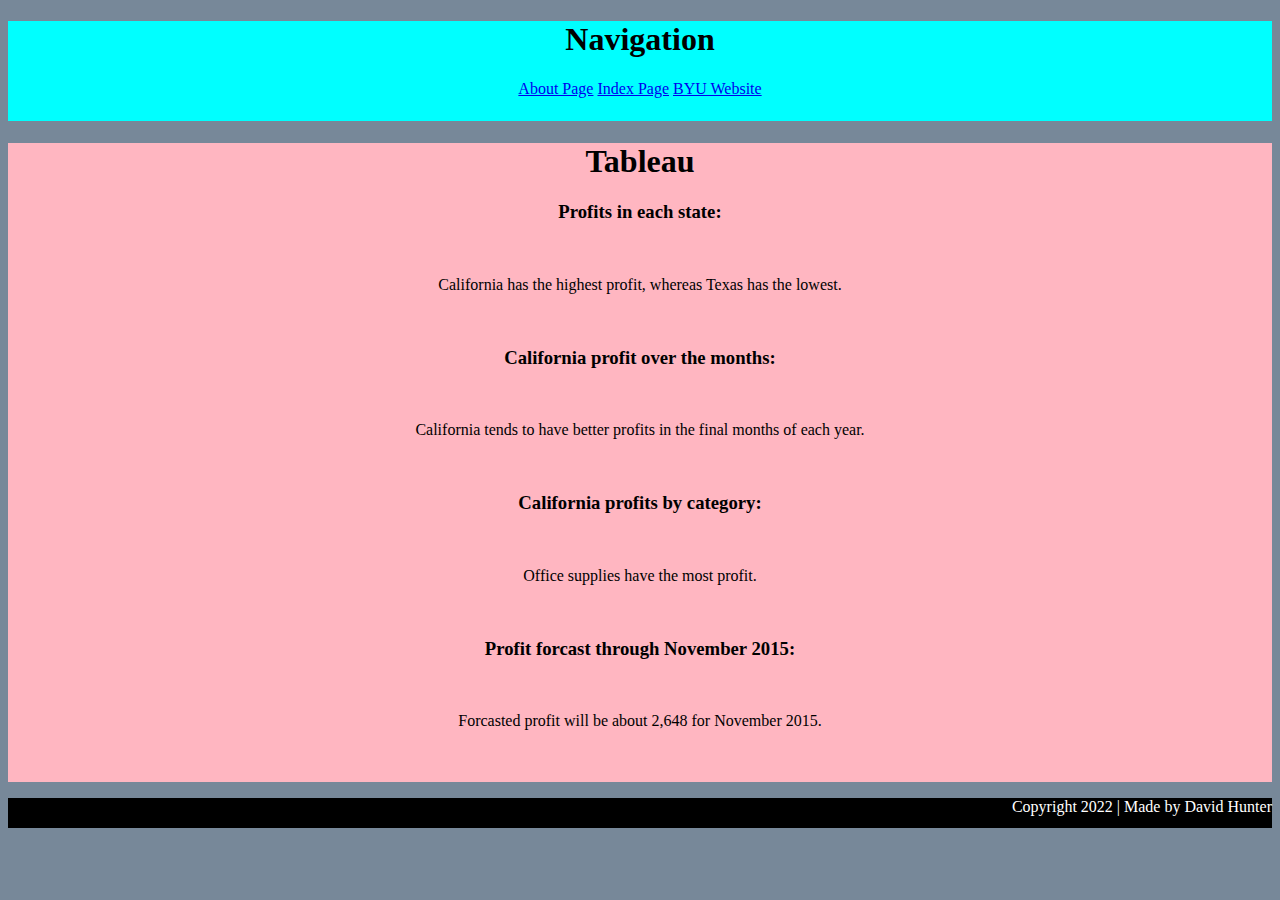
==== html/tableau.html @ 8e9b0805 "Add files via upload" ====
<!--David Hunter - last edited on 4/13/22-->

<!DOCTYPE html>

<html>
<head>
    <title>Tableau</title>
    <link rel="stylesheet" type="text/css" href="../styles/bootstyles.css">
</head>
<body>
    <div class = "common header" >
        <h1>Navigation</h1>
        <a href="./about.html">About Page</a>
        <a href="../index.html">Index Page</a>
        <a href="https://www.byu.edu/">BYU Website</a>
    </div>
    <div class="other common">
        <h1>Tableau</h1>
        <h3>Profits in each state:</h3>
        <div class='tableauPlaceholder' id='viz1649883913802' style='position: relative'>
            <noscript>
                <a href='#'>
                    <img alt='Sheet 2 ' src='https:&#47;&#47;public.tableau.com&#47;static&#47;images&#47;KJ&#47;KJS5CGGFH&#47;1_rss.png' style='border: none' />
                </a>
            </noscript>
            <object class='tableauViz'  style='display:none;'>
                <param name='host_url' value='https%3A%2F%2Fpublic.tableau.com%2F' />
                <param name='embed_code_version' value='3' />
                <param name='path' value='shared&#47;KJS5CGGFH' />
                <param name='toolbar' value='yes' />
                <param name='static_image' value='https:&#47;&#47;public.tableau.com&#47;static&#47;images&#47;KJ&#47;KJS5CGGFH&#47;1.png' />
                <param name='animate_transition' value='yes' />
                <param name='display_static_image' value='yes' />
                <param name='display_spinner' value='yes' />
                <param name='display_overlay' value='yes' />
                <param name='display_count' value='yes' />
                <param name='language' value='en-US' />
            </object>
        </div>

        <script type='text/javascript'>                    
            var divElement = document.getElementById('viz1649883913802');                    
            var vizElement = divElement.getElementsByTagName('object')[0];vizElement.style.width='100%';vizElement.style.height=(divElement.offsetWidth*0.75)+'px';                    
            var scriptElement = document.createElement('script');scriptElement.src = 'https://public.tableau.com/javascripts/api/viz_v1.js';                    vizElement.parentNode.insertBefore(scriptElement, vizElement);                
        </script>
        <br>
        <p>California has the highest profit, whereas Texas has the lowest.</p>
        <br>

        <h3>California profit over the months:</h3>
        <div class='tableauPlaceholder' id='viz1649885498628' style='position: relative'>
            <noscript>
                <a href='#'>
                    <img alt='Sheet 5 ' src='https:&#47;&#47;public.tableau.com&#47;static&#47;images&#47;Ca&#47;CaliforniaMonthlyProfit_16498831243990&#47;Sheet5&#47;1_rss.png' style='border: none' />
                </a>
            </noscript>
            <object class='tableauViz'  style='display:none;'>
                <param name='host_url' value='https%3A%2F%2Fpublic.tableau.com%2F' />
                <param name='embed_code_version' value='3' />
                <param name='site_root' value='' />
                <param name='name' value='CaliforniaMonthlyProfit_16498831243990&#47;Sheet5' />
                <param name='tabs' value='no' /><param name='toolbar' value='yes' />
                <param name='static_image' value='https:&#47;&#47;public.tableau.com&#47;static&#47;images&#47;Ca&#47;CaliforniaMonthlyProfit_16498831243990&#47;Sheet5&#47;1.png' />
                <param name='animate_transition' value='yes' />
                <param name='display_static_image' value='yes' />
                <param name='display_spinner' value='yes' />
                <param name='display_overlay' value='yes' />
                <param name='display_count' value='yes' />
                <param name='language' value='en-US' />
            </object>
        </div>                
        <script type='text/javascript'>                    
            var divElement = document.getElementById('viz1649885498628');                    
            var vizElement = divElement.getElementsByTagName('object')[0];vizElement.style.width='100%';vizElement.style.height=(divElement.offsetWidth*0.75)+'px';
            var scriptElement = document.createElement('script');scriptElement.src = 'https://public.tableau.com/javascripts/api/viz_v1.js';                    vizElement.parentNode.insertBefore(scriptElement, vizElement);                
        </script>
        <br>
        <p>California tends to have better profits in the final months of each year.</p>
        <br>

        <h3>California profits by category:</h3>

        <div class='tableauPlaceholder' id='viz1649886085818' style='position: relative'><noscript><a href='#'><img alt='Sheet 4 ' src='https:&#47;&#47;public.tableau.com&#47;static&#47;images&#47;Ca&#47;CaliforniaCategories_16498830712930&#47;Sheet4&#47;1_rss.png' style='border: none' /></a></noscript><object class='tableauViz'  style='display:none;'><param name='host_url' value='https%3A%2F%2Fpublic.tableau.com%2F' /> <param name='embed_code_version' value='3' /> <param name='site_root' value='' /><param name='name' value='CaliforniaCategories_16498830712930&#47;Sheet4' /><param name='tabs' value='no' /><param name='toolbar' value='yes' /><param name='static_image' value='https:&#47;&#47;public.tableau.com&#47;static&#47;images&#47;Ca&#47;CaliforniaCategories_16498830712930&#47;Sheet4&#47;1.png' /> <param name='animate_transition' value='yes' /><param name='display_static_image' value='yes' /><param name='display_spinner' value='yes' /><param name='display_overlay' value='yes' /><param name='display_count' value='yes' /><param name='language' value='en-US' /></object></div>                <script type='text/javascript'>                    var divElement = document.getElementById('viz1649886085818');                    var vizElement = divElement.getElementsByTagName('object')[0];                    vizElement.style.width='100%';vizElement.style.height=(divElement.offsetWidth*0.75)+'px';                    var scriptElement = document.createElement('script');                    scriptElement.src = 'https://public.tableau.com/javascripts/api/viz_v1.js';                    vizElement.parentNode.insertBefore(scriptElement, vizElement);                </script>

        <br>
        <p>Office supplies have the most profit.</p>
        <br>

        <h3>Profit forcast through November 2015:</h3>
        <br>

        <div class='tableauPlaceholder' id='viz1649886053219' style='position: relative'><noscript><a href='#'><img alt='Sheet 7 ' src='https:&#47;&#47;public.tableau.com&#47;static&#47;images&#47;Or&#47;OrderStats&#47;Sheet7&#47;1_rss.png' style='border: none' /></a></noscript><object class='tableauViz'  style='display:none;'><param name='host_url' value='https%3A%2F%2Fpublic.tableau.com%2F' /> <param name='embed_code_version' value='3' /> <param name='site_root' value='' /><param name='name' value='OrderStats&#47;Sheet7' /><param name='tabs' value='no' /><param name='toolbar' value='yes' /><param name='static_image' value='https:&#47;&#47;public.tableau.com&#47;static&#47;images&#47;Or&#47;OrderStats&#47;Sheet7&#47;1.png' /> <param name='animate_transition' value='yes' /><param name='display_static_image' value='yes' /><param name='display_spinner' value='yes' /><param name='display_overlay' value='yes' /><param name='display_count' value='yes' /><param name='language' value='en-US' /></object></div>                <script type='text/javascript'>                    var divElement = document.getElementById('viz1649886053219');                    var vizElement = divElement.getElementsByTagName('object')[0];                    vizElement.style.width='100%';vizElement.style.height=(divElement.offsetWidth*0.75)+'px';                    var scriptElement = document.createElement('script');                    scriptElement.src = 'https://public.tableau.com/javascripts/api/viz_v1.js';                    vizElement.parentNode.insertBefore(scriptElement, vizElement);                </script>

        <p>Forcasted profit will be about 2,648 for November 2015.</p>
        <br>
        <br>

    </div>
    <div class = "footer" >
        <p>Copyright 2022 | Made by David Hunter</p>
    </div>
</body>

</html>
---- styles/bootstyles.css ----
.header{
    height: 100px;
    background-color: aqua;
}

.footer{
    height: 30px;
    background-color: black;
    color:  white;
    text-align: right;
}

img{
    display: block;
    margin-left: auto;
    margin-right: auto;
    width: 25%;

}

.common{
    text-align: center;
    font-family: Georgia, 'Times New Roman', Times, serif;
}
body{
    background-color: lightslategray;
}
.other{
    height: 60%;
    background-color: lightpink;
}
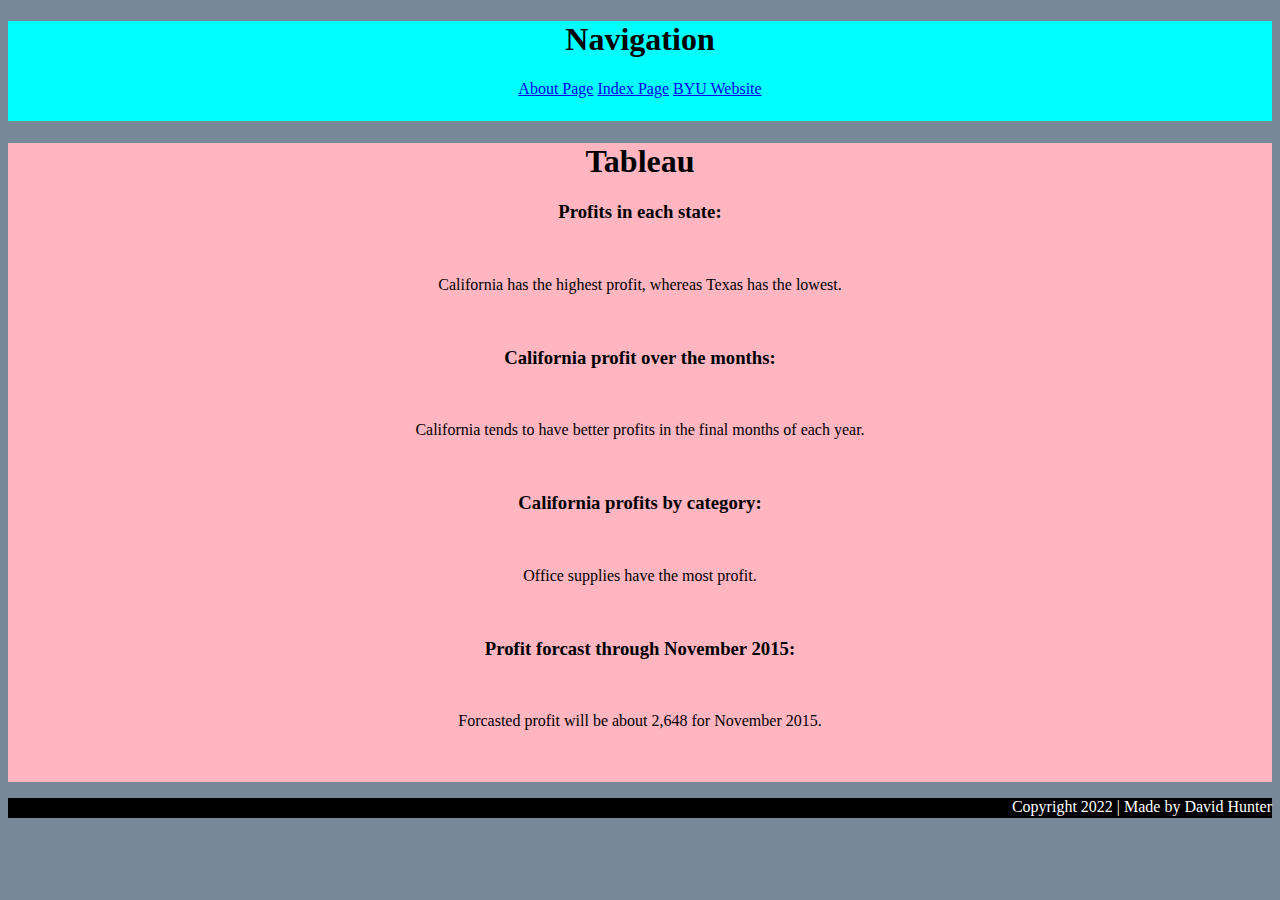
==== commit 47623069: "Add files via upload" ====
--- a/html/tableau.html
+++ b/html/tableau.html
@@ -80,7 +80,33 @@
 
         <h3>California profits by category:</h3>
 
-        <div class='tableauPlaceholder' id='viz1649886085818' style='position: relative'><noscript><a href='#'><img alt='Sheet 4 ' src='https:&#47;&#47;public.tableau.com&#47;static&#47;images&#47;Ca&#47;CaliforniaCategories_16498830712930&#47;Sheet4&#47;1_rss.png' style='border: none' /></a></noscript><object class='tableauViz'  style='display:none;'><param name='host_url' value='https%3A%2F%2Fpublic.tableau.com%2F' /> <param name='embed_code_version' value='3' /> <param name='site_root' value='' /><param name='name' value='CaliforniaCategories_16498830712930&#47;Sheet4' /><param name='tabs' value='no' /><param name='toolbar' value='yes' /><param name='static_image' value='https:&#47;&#47;public.tableau.com&#47;static&#47;images&#47;Ca&#47;CaliforniaCategories_16498830712930&#47;Sheet4&#47;1.png' /> <param name='animate_transition' value='yes' /><param name='display_static_image' value='yes' /><param name='display_spinner' value='yes' /><param name='display_overlay' value='yes' /><param name='display_count' value='yes' /><param name='language' value='en-US' /></object></div>                <script type='text/javascript'>                    var divElement = document.getElementById('viz1649886085818');                    var vizElement = divElement.getElementsByTagName('object')[0];                    vizElement.style.width='100%';vizElement.style.height=(divElement.offsetWidth*0.75)+'px';                    var scriptElement = document.createElement('script');                    scriptElement.src = 'https://public.tableau.com/javascripts/api/viz_v1.js';                    vizElement.parentNode.insertBefore(scriptElement, vizElement);                </script>
+        <div class='tableauPlaceholder' id='viz1649886085818' style='position: relative'>
+            <noscript>
+                <a href='#'>
+                    <img alt='Sheet 4 ' src='https:&#47;&#47;public.tableau.com&#47;static&#47;images&#47;Ca&#47;CaliforniaCategories_16498830712930&#47;Sheet4&#47;1_rss.png' style='border: none' />
+                </a>
+            </noscript>
+            <object class='tableauViz'  style='display:none;'>
+                <param name='host_url' value='https%3A%2F%2Fpublic.tableau.com%2F' />
+                <param name='embed_code_version' value='3' /> 
+                <param name='site_root' value='' />
+                <param name='name' value='CaliforniaCategories_16498830712930&#47;Sheet4' />
+                <param name='tabs' value='no' />
+                <param name='toolbar' value='yes' />
+                <param name='static_image' value='https:&#47;&#47;public.tableau.com&#47;static&#47;images&#47;Ca&#47;CaliforniaCategories_16498830712930&#47;Sheet4&#47;1.png' /> 
+                <param name='animate_transition' value='yes' />
+                <param name='display_static_image' value='yes' />
+                <param name='display_spinner' value='yes' />
+                <param name='display_overlay' value='yes' />
+                <param name='display_count' value='yes' />
+                <param name='language' value='en-US' />
+            </object>
+        </div>                
+        <script type='text/javascript'>                    
+            var divElement = document.getElementById('viz1649886085818');                    
+            var vizElement = divElement.getElementsByTagName('object')[0];                    vizElement.style.width='100%';vizElement.style.height=(divElement.offsetWidth*0.75)+'px';                    
+            var scriptElement = document.createElement('script');                    scriptElement.src = 'https://public.tableau.com/javascripts/api/viz_v1.js';                    vizElement.parentNode.insertBefore(scriptElement, vizElement);                
+        </script>
 
         <br>
         <p>Office supplies have the most profit.</p>
@@ -89,7 +115,32 @@
         <h3>Profit forcast through November 2015:</h3>
         <br>
 
-        <div class='tableauPlaceholder' id='viz1649886053219' style='position: relative'><noscript><a href='#'><img alt='Sheet 7 ' src='https:&#47;&#47;public.tableau.com&#47;static&#47;images&#47;Or&#47;OrderStats&#47;Sheet7&#47;1_rss.png' style='border: none' /></a></noscript><object class='tableauViz'  style='display:none;'><param name='host_url' value='https%3A%2F%2Fpublic.tableau.com%2F' /> <param name='embed_code_version' value='3' /> <param name='site_root' value='' /><param name='name' value='OrderStats&#47;Sheet7' /><param name='tabs' value='no' /><param name='toolbar' value='yes' /><param name='static_image' value='https:&#47;&#47;public.tableau.com&#47;static&#47;images&#47;Or&#47;OrderStats&#47;Sheet7&#47;1.png' /> <param name='animate_transition' value='yes' /><param name='display_static_image' value='yes' /><param name='display_spinner' value='yes' /><param name='display_overlay' value='yes' /><param name='display_count' value='yes' /><param name='language' value='en-US' /></object></div>                <script type='text/javascript'>                    var divElement = document.getElementById('viz1649886053219');                    var vizElement = divElement.getElementsByTagName('object')[0];                    vizElement.style.width='100%';vizElement.style.height=(divElement.offsetWidth*0.75)+'px';                    var scriptElement = document.createElement('script');                    scriptElement.src = 'https://public.tableau.com/javascripts/api/viz_v1.js';                    vizElement.parentNode.insertBefore(scriptElement, vizElement);                </script>
+        <div class='tableauPlaceholder' id='viz1649886053219' style='position: relative'>
+            <noscript>
+                <a href='#'>
+                    <img alt='Sheet 7 ' src='https:&#47;&#47;public.tableau.com&#47;static&#47;images&#47;Or&#47;OrderStats&#47;Sheet7&#47;1_rss.png' style='border: none' />
+                </a>
+            </noscript>
+            <object class='tableauViz'  style='display:none;'>
+                <param name='host_url' value='https%3A%2F%2Fpublic.tableau.com%2F' />
+                <param name='embed_code_version' value='3' /> 
+                <param name='site_root' value='' />
+                <param name='name' value='OrderStats&#47;Sheet7' />
+                <param name='tabs' value='no' />
+                <param name='toolbar' value='yes' />
+                <param name='static_image' value='https:&#47;&#47;public.tableau.com&#47;static&#47;images&#47;Or&#47;OrderStats&#47;Sheet7&#47;1.png' /> 
+                <param name='animate_transition' value='yes' />
+                <param name='display_static_image' value='yes' />
+                <param name='display_spinner' value='yes' />
+                <param name='display_overlay' value='yes' />
+                <param name='display_count' value='yes' />
+                <param name='language' value='en-US' />
+            </object></div>                
+            <script type='text/javascript'>                    
+                var divElement = document.getElementById('viz1649886053219');                    
+                var vizElement = divElement.getElementsByTagName('object')[0];                    vizElement.style.width='100%';vizElement.style.height=(divElement.offsetWidth*0.75)+'px';                    
+                var scriptElement = document.createElement('script');                    scriptElement.src = 'https://public.tableau.com/javascripts/api/viz_v1.js';                    vizElement.parentNode.insertBefore(scriptElement, vizElement);                
+            </script>
 
         <p>Forcasted profit will be about 2,648 for November 2015.</p>
         <br>
--- a/styles/bootstyles.css
+++ b/styles/bootstyles.css
@@ -4,7 +4,7 @@
 }
 
 .footer{
-    height: 30px;
+    height: 20px;
     background-color: black;
     color:  white;
     text-align: right;
@@ -26,6 +26,9 @@
     background-color: lightslategray;
 }
 .other{
-    height: 60%;
+    height: 70%;
+    top: 140px;
+    right: 7px;
+    left: 7px;
     background-color: lightpink;
 }